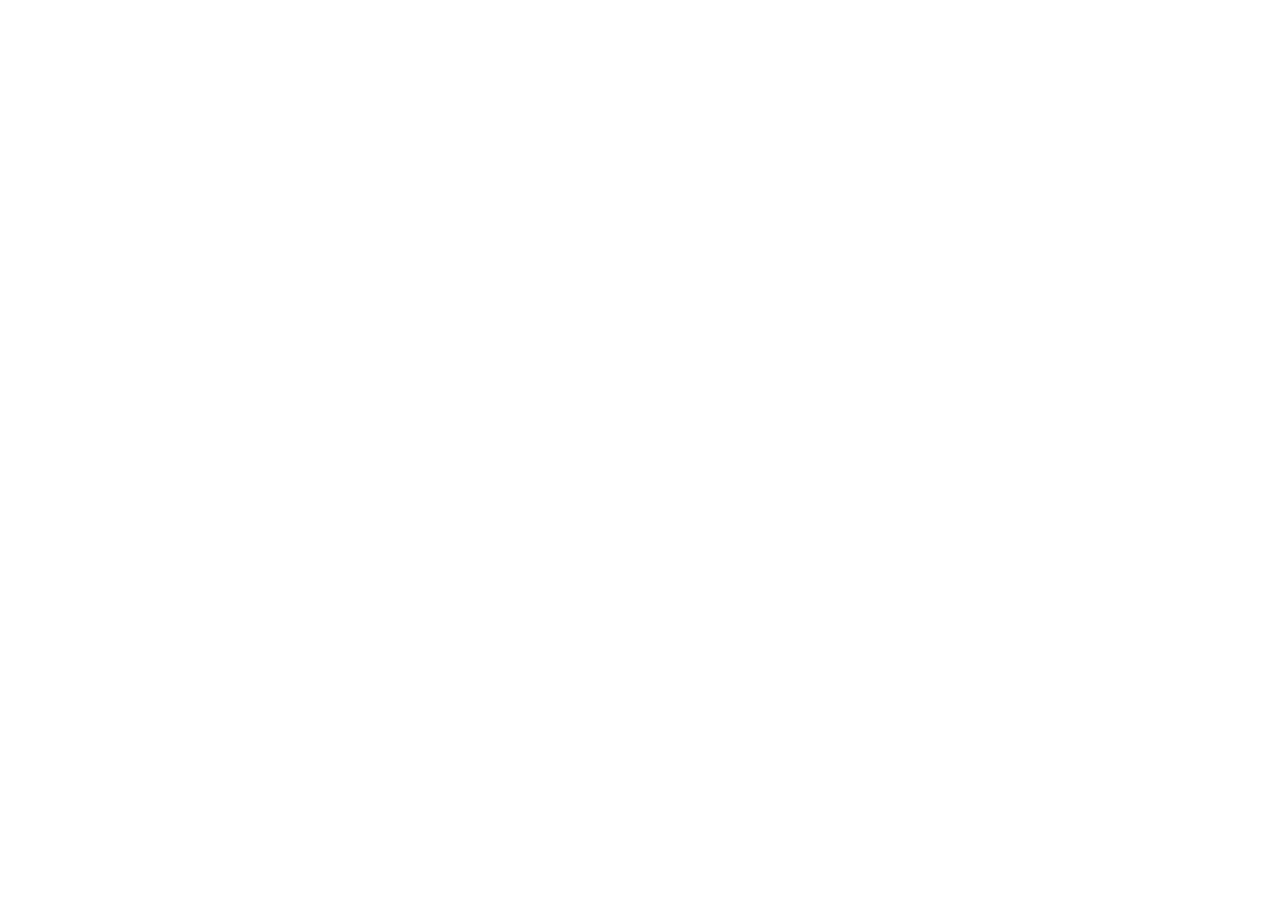
==== newbt5.html @ 60de9a2f "１２" ====
<!DOCTYPE html>
<html lang="zh-TW">
<head>
    <meta charset="UTF-8">
    <meta name="viewport" content="width=device-width, initial-scale=1.0">
    <title>A114070100 BookStrap測試</title>
    <!-- CSS only -->
<link href="https://cdn.jsdelivr.net/npm/bootstrap@5.1.1/dist/css/bootstrap.min.css" rel="stylesheet" integrity="sha384-F3w7mX95PdgyTmZZMECAngseQB83DfGTowi0iMjiWaeVhAn4FJkqJByhZMI3AhiU" crossorigin="anonymous">
<!-- JavaScript Bundle with Popper -->
<script src="https://cdn.jsdelivr.net/npm/bootstrap@5.1.1/dist/js/bootstrap.bundle.min.js" integrity="sha384-/bQdsTh/da6pkI1MST/rWKFNjaCP5gBSY4sEBT38Q/9RBh9AH40zEOg7Hlq2THRZ" crossorigin="anonymous"></script>
</head>
<body>
    
</body>
</html>
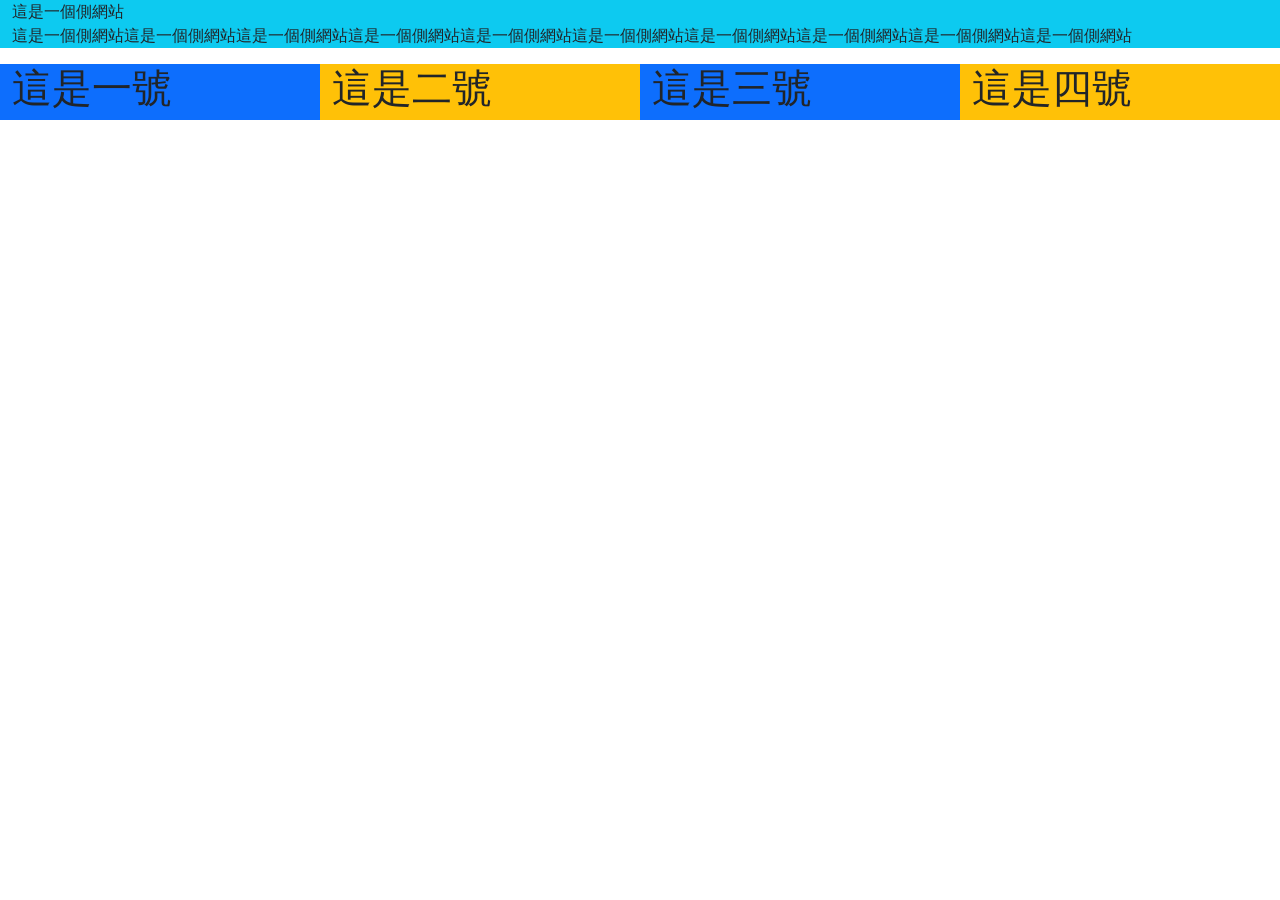
==== commit e4be5279: "１" ====
--- a/newbt5.html
+++ b/newbt5.html
@@ -10,6 +10,28 @@
 <script src="https://cdn.jsdelivr.net/npm/bootstrap@5.1.1/dist/js/bootstrap.bundle.min.js" integrity="sha384-/bQdsTh/da6pkI1MST/rWKFNjaCP5gBSY4sEBT38Q/9RBh9AH40zEOg7Hlq2THRZ" crossorigin="anonymous"></script>
 </head>
 <body>
-    
+    <div class="container-fluid bg-info">
+<h>這是一個側網站</h>
+<p>這是一個側網站這是一個側網站這是一個側網站這是一個側網站這是一個側網站這是一個側網站這是一個側網站這是一個側網站這是一個側網站這是一個側網站</p>
+    </div>
+    <div class="container-fluid bg-info">
+        <div class="row">
+            <div class="col-6 col-lg-3 bg-primary">
+<h1>這是一號</h1>
+            </div> 
+                        <div class="col-6 col-lg-3 bg-warning">
+<h1>這是二號</h1>
+            </div> 
+
+                        <div class="col-6 col-lg-3 bg-primary">
+<h1>這是三號</h1>
+            </div> 
+
+                        <div class="col-6 col-lg-3 bg-warning">
+<h1>這是四號</h1>
+            </div> 
+
+        </div>
+    </div>
 </body>
-</html>+</html>
